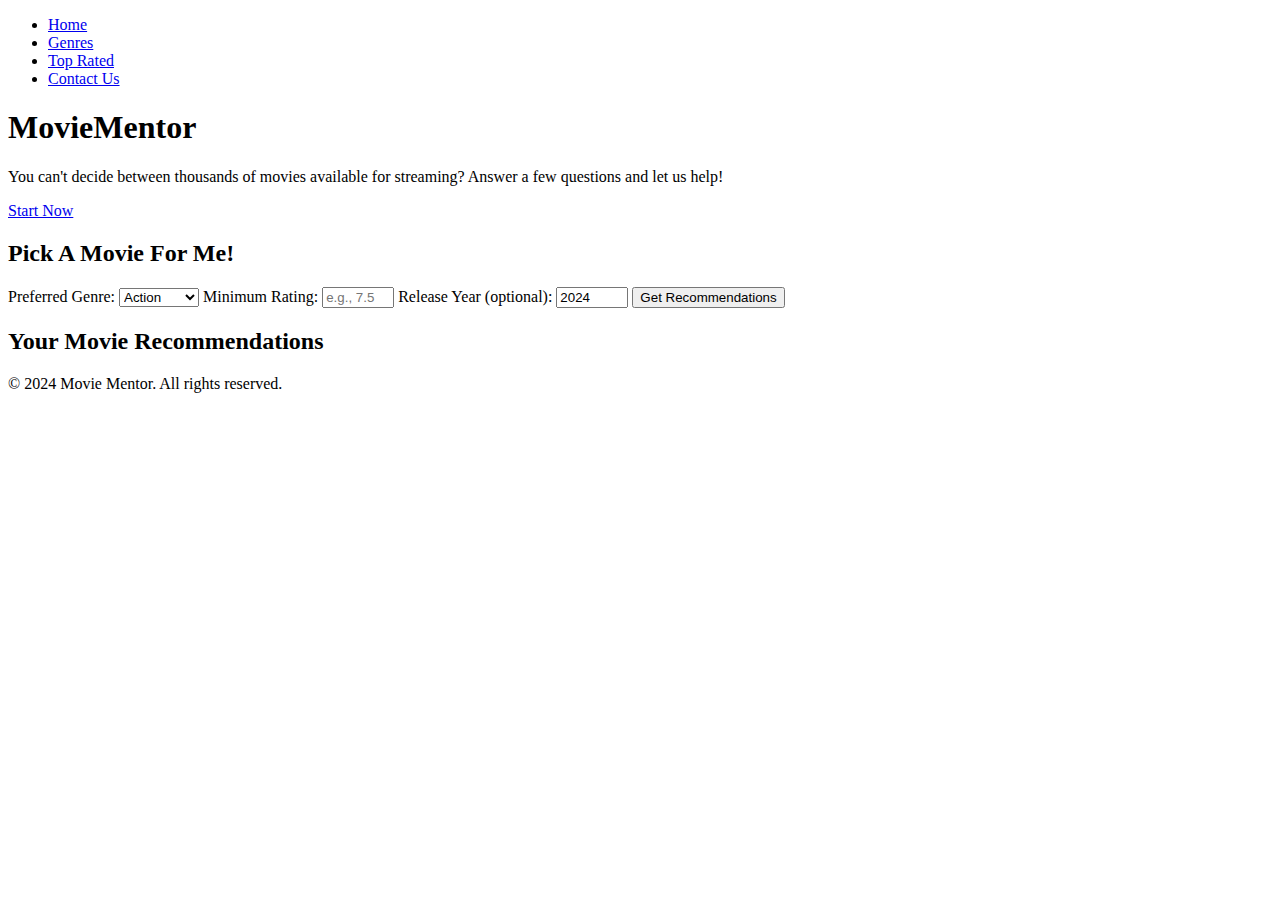
==== index.html @ 40f0e632 "Feat : Project setup javascript" ====
<!DOCTYPE html>
<html lang="en">

<head>
  <meta charset="UTF-8">
  <meta name="viewport" content="width=device-width, initial-scale=1.0">
  <title>MovieMentor</title>
  <script defer src="./app.js"></script>
</head>

<body>
  <header>
    <nav>
      <ul>
        <li><a href="./index.html">Home</a></li>
        <li><a href="./src/genres.html">Genres</a></li>
        <li><a href="./src/top_rated.html">Top Rated</a></li>
        <li><a href="./src/contact.html">Contact Us</a></li>
      </ul>
    </nav>
    <div class="header-content">
      <h1>MovieMentor</h1>
      <p>You can't decide between thousands of movies available for streaming? Answer a few questions and let us
        help!</p>
      <a href="#movie-form" class="btn">Start Now</a>
    </div>
  </header>

  <main class="container">
    <h2>Pick A Movie For Me!</h2>
    <form id="movie-form">
      <label for="genre">Preferred Genre:</label>
      <select id="genre" name="genre">
        <option value="28">Action</option>
        <option value="35">Comedy</option>
        <option value="18">Drama</option>
        <option value="27">Horror</option>
        <option value="10749">Romance</option>
      </select>

      <label for="rating">Minimum Rating:</label>
      <input type="number" id="rating" name="rating" min="1" max="10" step="0.1" placeholder="e.g., 7.5">

      <label for="year">Release Year (optional):</label>
      <input type="number" id="year" name="year" min="1900" max="2024" value="2024" placeholder="e.g., 2020">

      <button type="submit">Get Recommendations</button>
    </form>

    <div id="recommendations">
      <h2>Your Movie Recommendations</h2>
      <ul id="movies-list"></ul>
    </div>
  </main>
  <footer>
    <p>&copy; 2024 Movie Mentor. All rights reserved.</p>
  </footer>
</body>

</html>
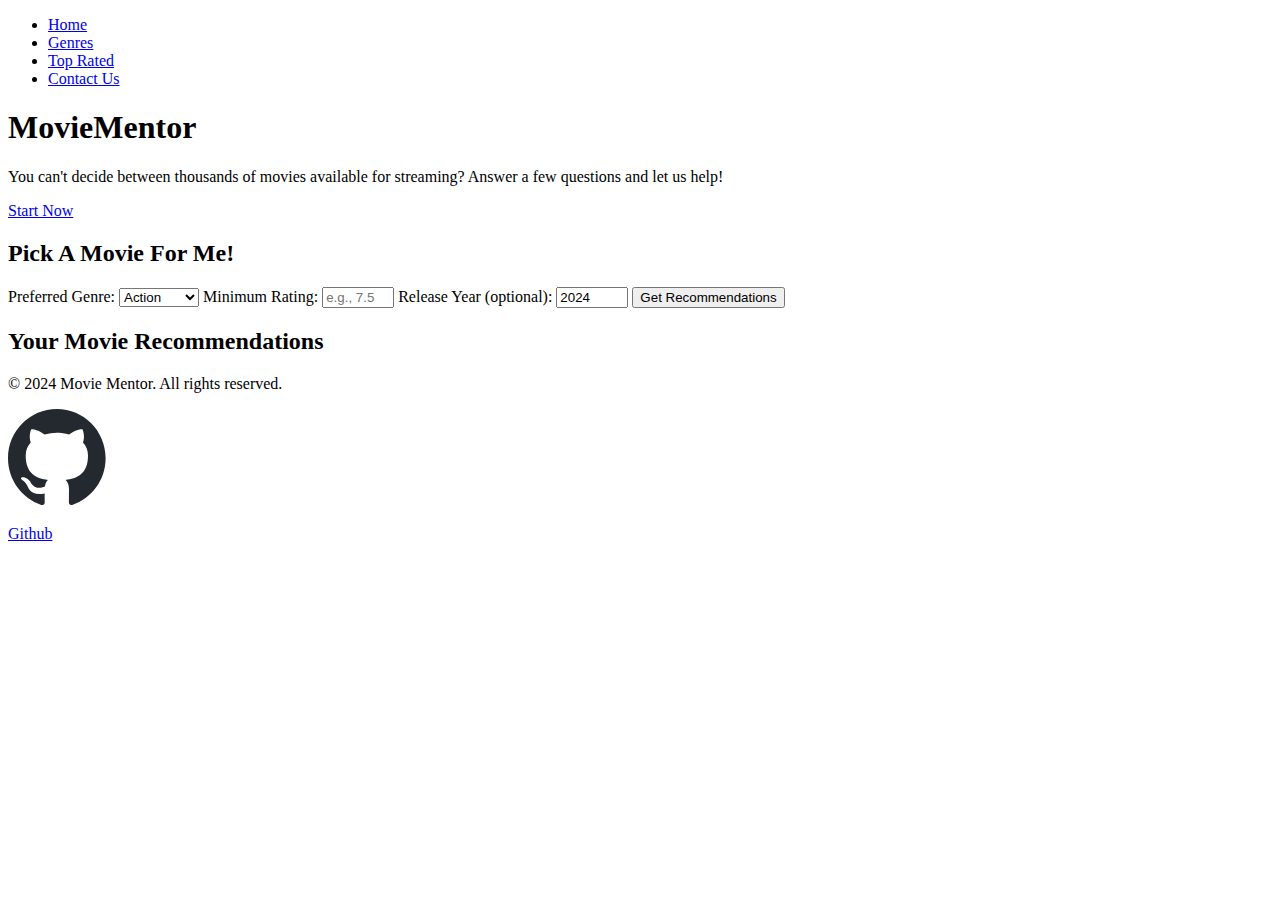
==== commit 7335d95e: "Feat : Github Logo & link" ====
--- a/index.html
+++ b/index.html
@@ -39,7 +39,7 @@
       </select>
 
       <label for="rating">Minimum Rating:</label>
-      <input type="number" id="rating" name="rating" min="1" max="10" step="0.1" placeholder="e.g., 7.5">
+      <input type="number" id="rating" name="rating" min="1" max="10" step="0.1" placeholder="e.g., 7.5" required>
 
       <label for="year">Release Year (optional):</label>
       <input type="number" id="year" name="year" min="1900" max="2024" value="2024" placeholder="e.g., 2020">
@@ -54,6 +54,10 @@
   </main>
   <footer>
     <p>&copy; 2024 Movie Mentor. All rights reserved.</p>
+    <a href="https://github.com/XAJX179/movie-recommend">
+      <img id="github-logo" src="images/github-mark.svg">
+      <p>Github</p>
+    </a>
   </footer>
 </body>
 
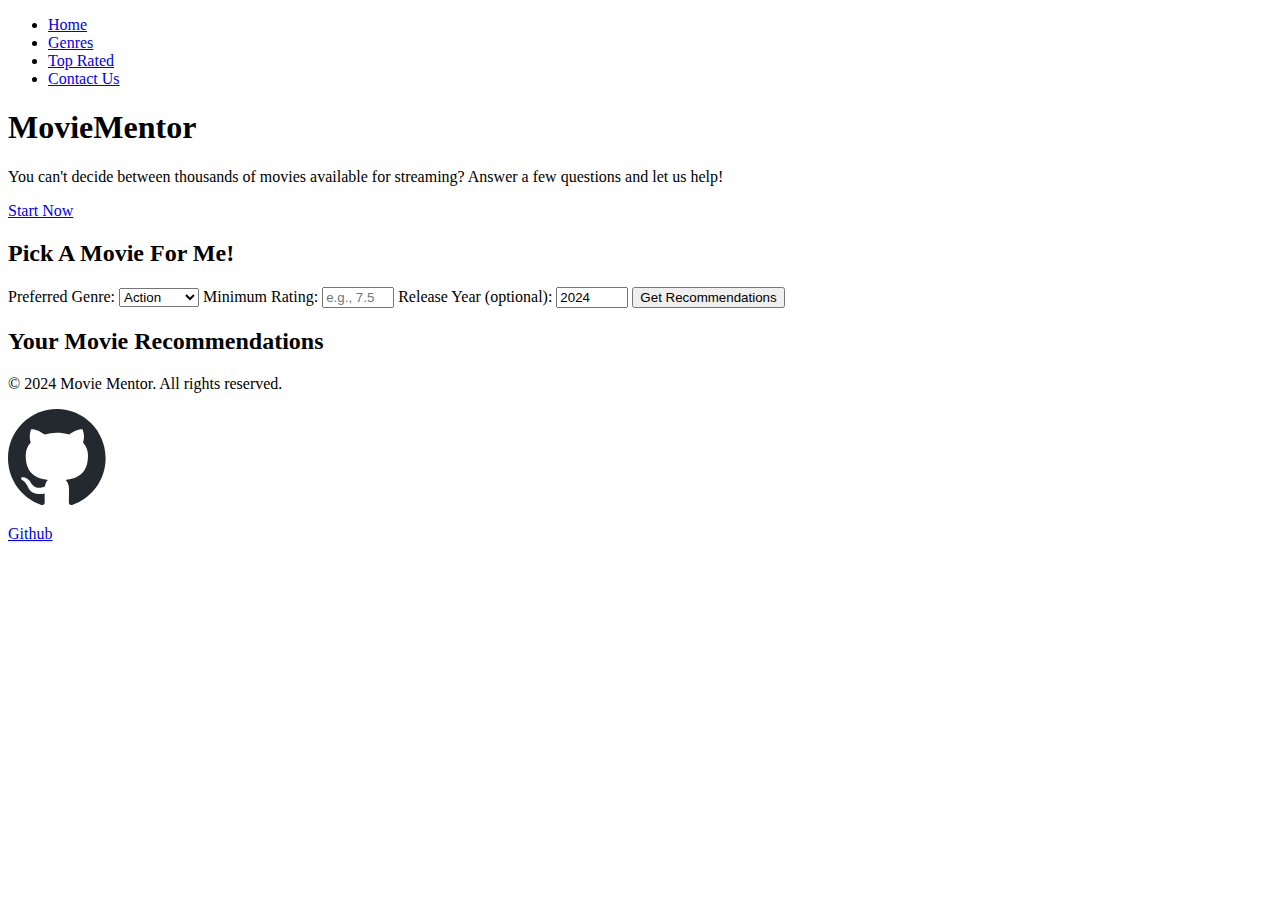
==== commit e013fe78: "Feat : Clear list & Loading text" ====
--- a/index.html
+++ b/index.html
@@ -54,7 +54,7 @@
   </main>
   <footer>
     <p>&copy; 2024 Movie Mentor. All rights reserved.</p>
-    <a href="https://github.com/XAJX179/movie-recommend">
+    <a target="_blank" rel="noopener noreferrer" href="https://github.com/XAJX179/movie-recommend">
       <img id="github-logo" src="images/github-mark.svg">
       <p>Github</p>
     </a>
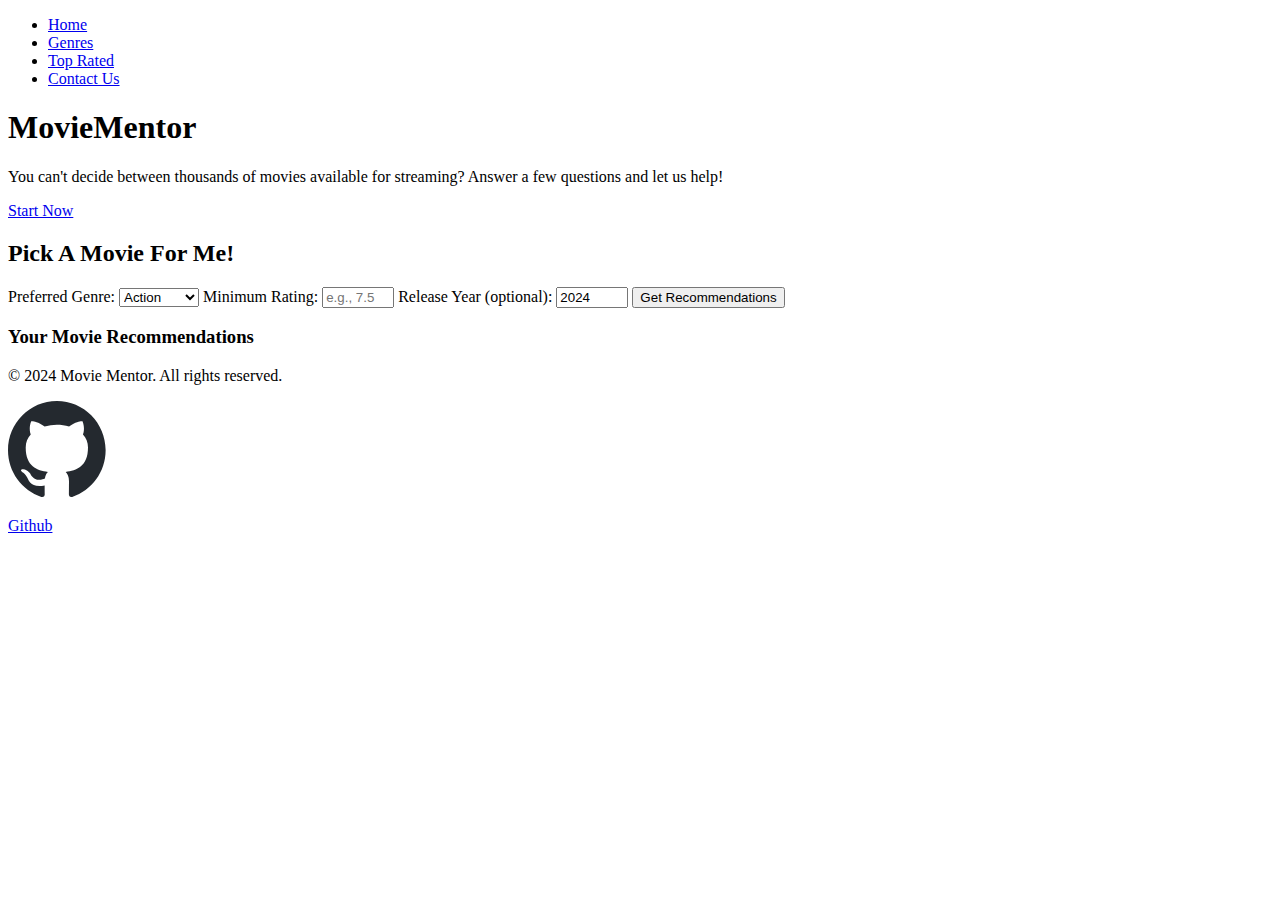
==== commit 198f4104: "Feat : Convert fetched data to html using DOM" ====
--- a/index.html
+++ b/index.html
@@ -39,23 +39,24 @@
       </select>
 
       <label for="rating">Minimum Rating:</label>
-      <input type="number" id="rating" name="rating" min="1" max="10" step="0.1" placeholder="e.g., 7.5" required>
+      <input type="number" id="rating" name="rating" min="1.1" max="10" step="0.1" placeholder="e.g., 7.5" required>
 
       <label for="year">Release Year (optional):</label>
-      <input type="number" id="year" name="year" min="1900" max="2024" value="2024" placeholder="e.g., 2020">
+      <input type="number" id="year" name="year" min="1900" max="2024" value="2024"
+        placeholder="e.g., 2020"><!-- change max in future\use js -->
 
       <button type="submit">Get Recommendations</button>
     </form>
 
     <div id="recommendations">
-      <h2>Your Movie Recommendations</h2>
-      <ul id="movies-list"></ul>
+      <h3>Your Movie Recommendations</h2>
+        <ul id="movies-list"></ul>
     </div>
   </main>
   <footer>
     <p>&copy; 2024 Movie Mentor. All rights reserved.</p>
     <a target="_blank" rel="noopener noreferrer" href="https://github.com/XAJX179/movie-recommend">
-      <img id="github-logo" src="images/github-mark.svg">
+      <img alt="github link" id="github-logo" src="images/github-mark.svg">
       <p>Github</p>
     </a>
   </footer>
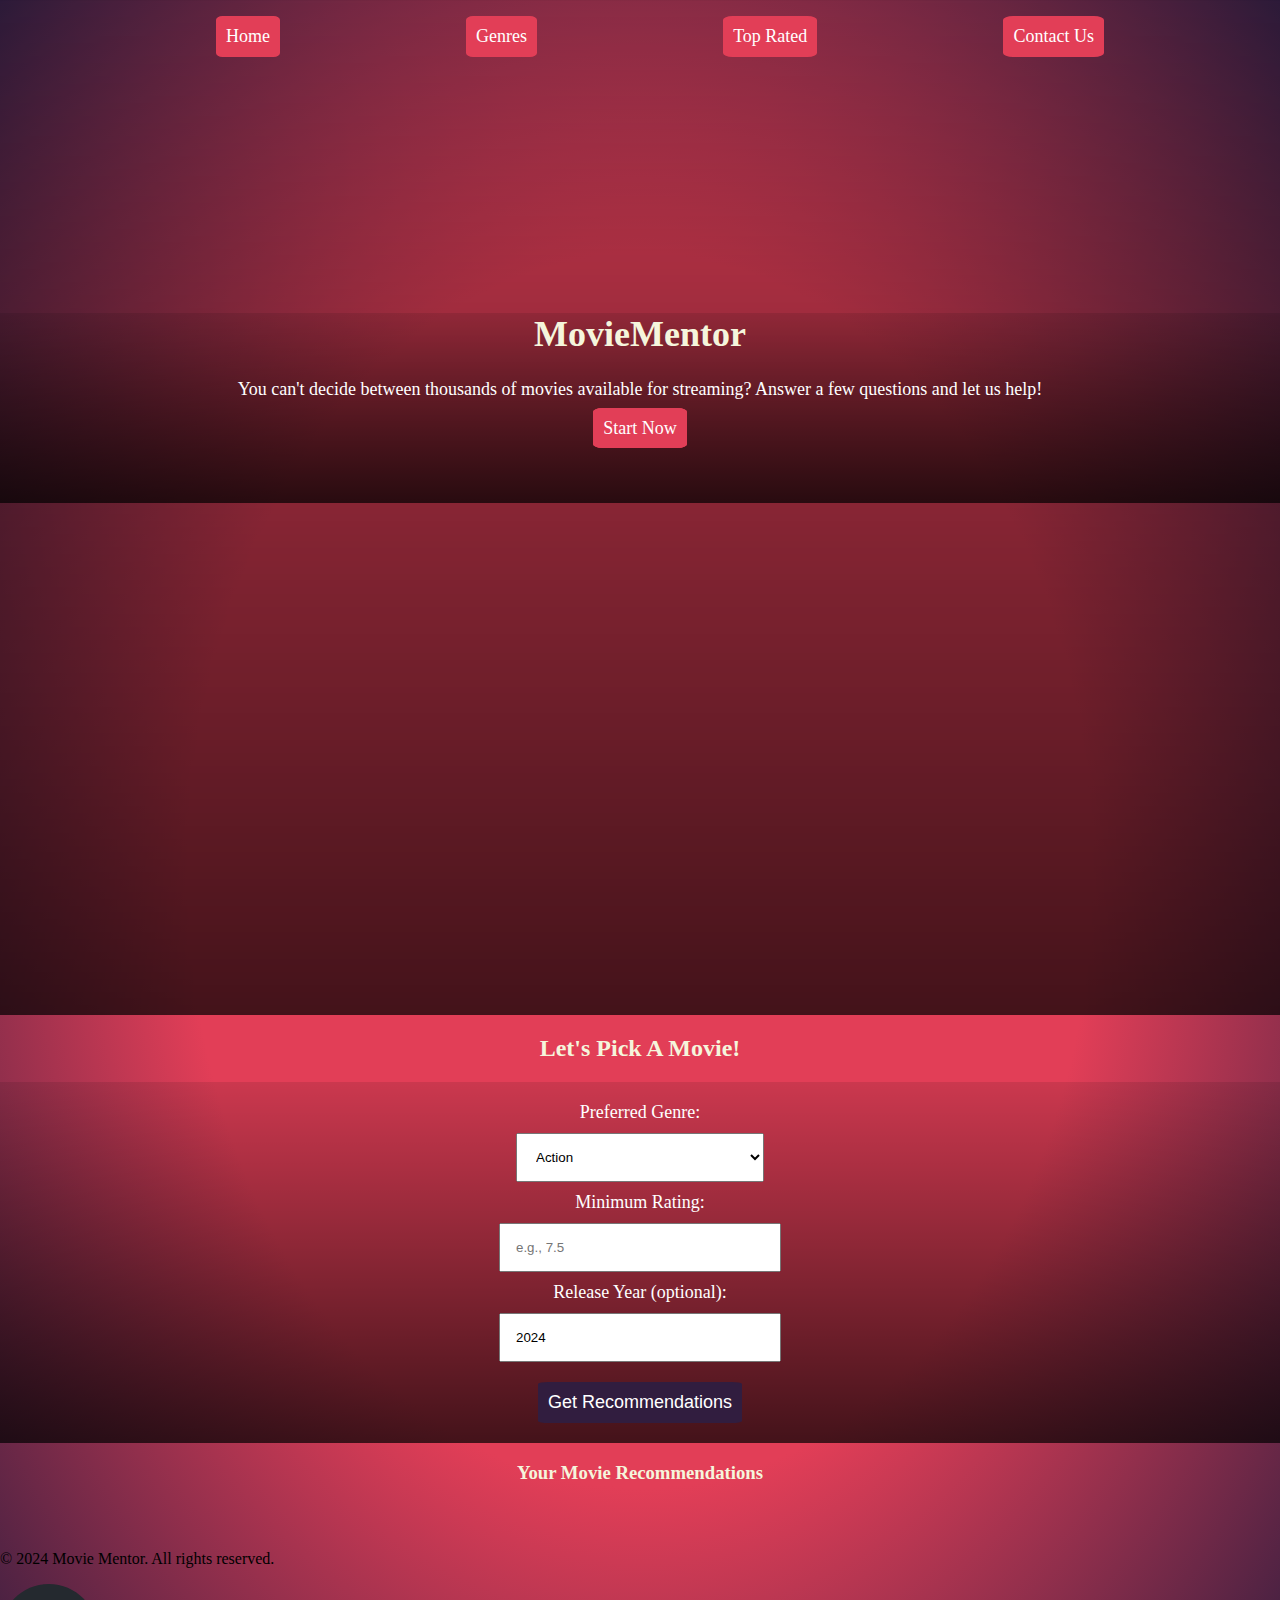
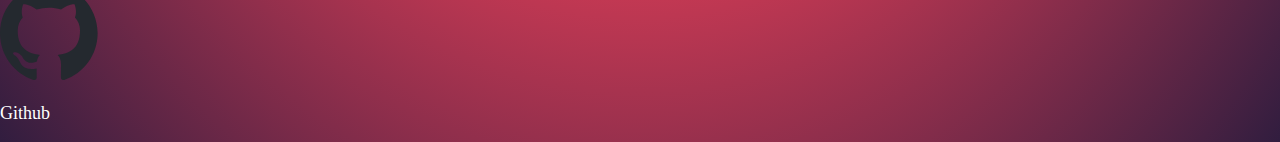
==== commit 7c9bd843: "Style/css : main & movieList" ====
--- a/index.html
+++ b/index.html
@@ -5,6 +5,8 @@
   <meta charset="UTF-8">
   <meta name="viewport" content="width=device-width, initial-scale=1.0">
   <title>MovieMentor</title>
+  <link rel="icon" type="image/svg+xml" href="./images/favicon.svg">
+  <link rel="stylesheet" href="./style.css">
   <script defer src="./app.js"></script>
 </head>
 
@@ -27,7 +29,7 @@
   </header>
 
   <main class="container">
-    <h2>Pick A Movie For Me!</h2>
+    <h2>Let's Pick A Movie!</h2>
     <form id="movie-form">
       <label for="genre">Preferred Genre:</label>
       <select id="genre" name="genre">
@@ -49,14 +51,14 @@
     </form>
 
     <div id="recommendations">
-      <h3>Your Movie Recommendations</h2>
-        <ul id="movies-list"></ul>
+      <h3>Your Movie Recommendations</h3>
+      <ul id="movies-list"></ul>
     </div>
   </main>
   <footer>
     <p>&copy; 2024 Movie Mentor. All rights reserved.</p>
     <a target="_blank" rel="noopener noreferrer" href="https://github.com/XAJX179/movie-recommend">
-      <img alt="github link" id="github-logo" src="images/github-mark.svg">
+      <img alt="github link" id="github-logo" src="./images/github-mark.svg">
       <p>Github</p>
     </a>
   </footer>
--- a/style.css
+++ b/style.css
@@ -0,0 +1,133 @@
+* {
+  list-style: none;
+  text-decoration: none;
+}
+
+/* layout */
+body {
+  display: flex;
+  flex-direction: column;
+}
+
+header ul {
+  display: flex;
+  justify-content: space-evenly;
+}
+
+
+#movie-form {
+  display: flex;
+  flex-direction: column;
+  flex-wrap: wrap;
+  align-items: center;
+}
+
+main div {
+  display: flex;
+  flex-direction: column;
+  align-items: center;
+}
+
+main div ul {
+  display: flex;
+  flex-wrap: wrap;
+  justify-content: center;
+}
+
+/* adjust */
+
+body {
+  margin: 0px;
+}
+
+header {
+  padding-bottom: 40%;
+}
+
+header div {
+  margin-top: 20%;
+  padding-bottom: 5%;
+}
+
+header ul {
+  gap: 10px;
+}
+
+h1 {
+  text-align: center;
+}
+
+h2 {
+  text-align: center;
+}
+
+#movie-form {
+  padding: 20px;
+  gap: 10px;
+}
+
+#genre,
+#rating,
+#year {
+  width: 20%;
+}
+
+main div ul {
+  gap: 50px;
+}
+
+/* misc */
+
+body {
+  background: radial-gradient(#E23E57, #E23E57, #311D3F);
+}
+
+a,
+#movie-form,
+#movie-form button {
+  font-size: large;
+  color: white;
+}
+
+header {
+  background-image: linear-gradient(rgba(0, 0, 0, 0.1), rgba(0, 0, 0, 0.7)),
+    url('https://static0.makeuseofimages.com/wordpress/wp-content/uploads/2022/03/mobile-phone-with-movie-iconography-on-top.jpg');
+  background-size: cover;
+  background-position: center;
+}
+
+header div {
+  font-size: large;
+  background: linear-gradient(rgba(0, 0, 0, 0.1), rgba(0, 0, 0, 0.7));
+  text-align: center;
+  color: white;
+}
+
+header ul li,
+header div a {
+  border: 10px solid #E23E57;
+  border-radius: 10%;
+  background-color: #E23E57;
+}
+
+h1,
+main {
+  color: beige;
+}
+
+#movie-form {
+  background: linear-gradient(rgba(0, 0, 0, 0.1), rgba(0, 0, 0, 0.7));
+}
+
+#movie-form input,
+#movie-form select {
+  padding: 15px;
+}
+
+#movie-form button {
+  margin-top: 10px;
+  padding: 10px;
+  background-color: #311D3F;
+  border: 0px;
+  border-radius: 5%;
+}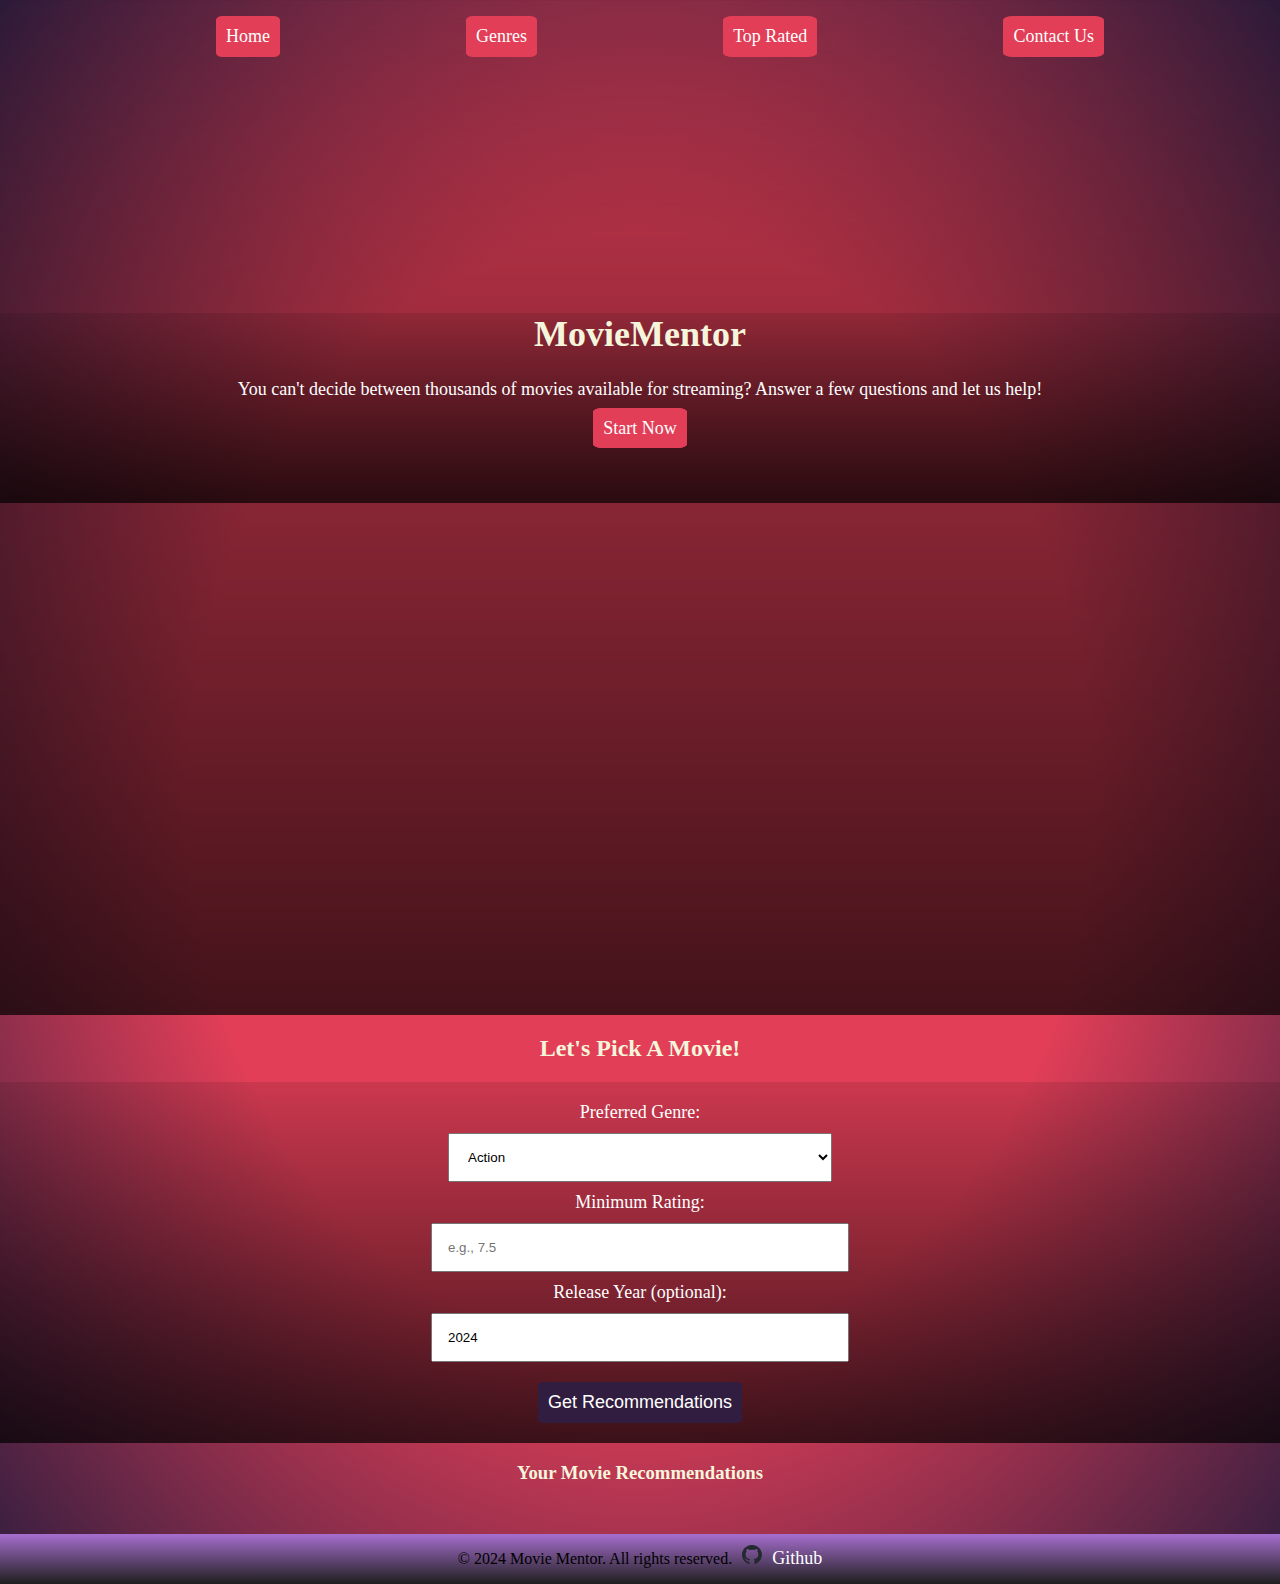
==== commit 8b08353b: "Style/css : contact page styled" ====
--- a/index.html
+++ b/index.html
@@ -41,7 +41,7 @@
       </select>
 
       <label for="rating">Minimum Rating:</label>
-      <input type="number" id="rating" name="rating" min="1.1" max="10" step="0.1" placeholder="e.g., 7.5" required>
+      <input type="number" id="rating" name="rating" min="1.0" max="10" step="0.1" placeholder="e.g., 7.5" required>
 
       <label for="year">Release Year (optional):</label>
       <input type="number" id="year" name="year" min="1900" max="2024" value="2024"
--- a/style.css
+++ b/style.css
@@ -12,6 +12,7 @@
 header ul {
   display: flex;
   justify-content: space-evenly;
+  flex-wrap: wrap;
 }
 
 
@@ -28,10 +29,30 @@
   align-items: center;
 }
 
-main div ul {
+main img {
+  width: 100%;
+  height: auto;
+}
+
+#movies-list {
   display: flex;
   flex-wrap: wrap;
   justify-content: center;
+}
+
+main li div {
+  display: flex;
+  flex-direction: row;
+  justify-content: space-between;
+  align-items: baseline;
+}
+
+footer,
+footer a {
+  display: flex;
+  justify-content: center;
+  align-items: baseline;
+  gap: 10px
 }
 
 /* adjust */
@@ -69,11 +90,30 @@
 #genre,
 #rating,
 #year {
-  width: 20%;
+  min-width: 30vw;
 }
 
 main div ul {
   gap: 50px;
+}
+
+main li div {
+  overflow-wrap: break-word;
+  gap: 15px;
+}
+
+#movieTitle {
+  max-width: 200px;
+  overflow-wrap: break-word;
+}
+
+footer a img {
+  max-width: 20px;
+  max-height: 20px;
+}
+
+footer a p {
+  margin: 0px;
 }
 
 /* misc */
@@ -130,4 +170,16 @@
   background-color: #311D3F;
   border: 0px;
   border-radius: 5%;
+}
+
+#movieTitle,
+#movieReleaseDate,
+#movieRating {
+  padding: 10px;
+  background: rgba(0, 0, 0, 0.7);
+  border-radius: 5%;
+}
+
+footer {
+  background: linear-gradient(#a66ece, #1f1f1f);
 }